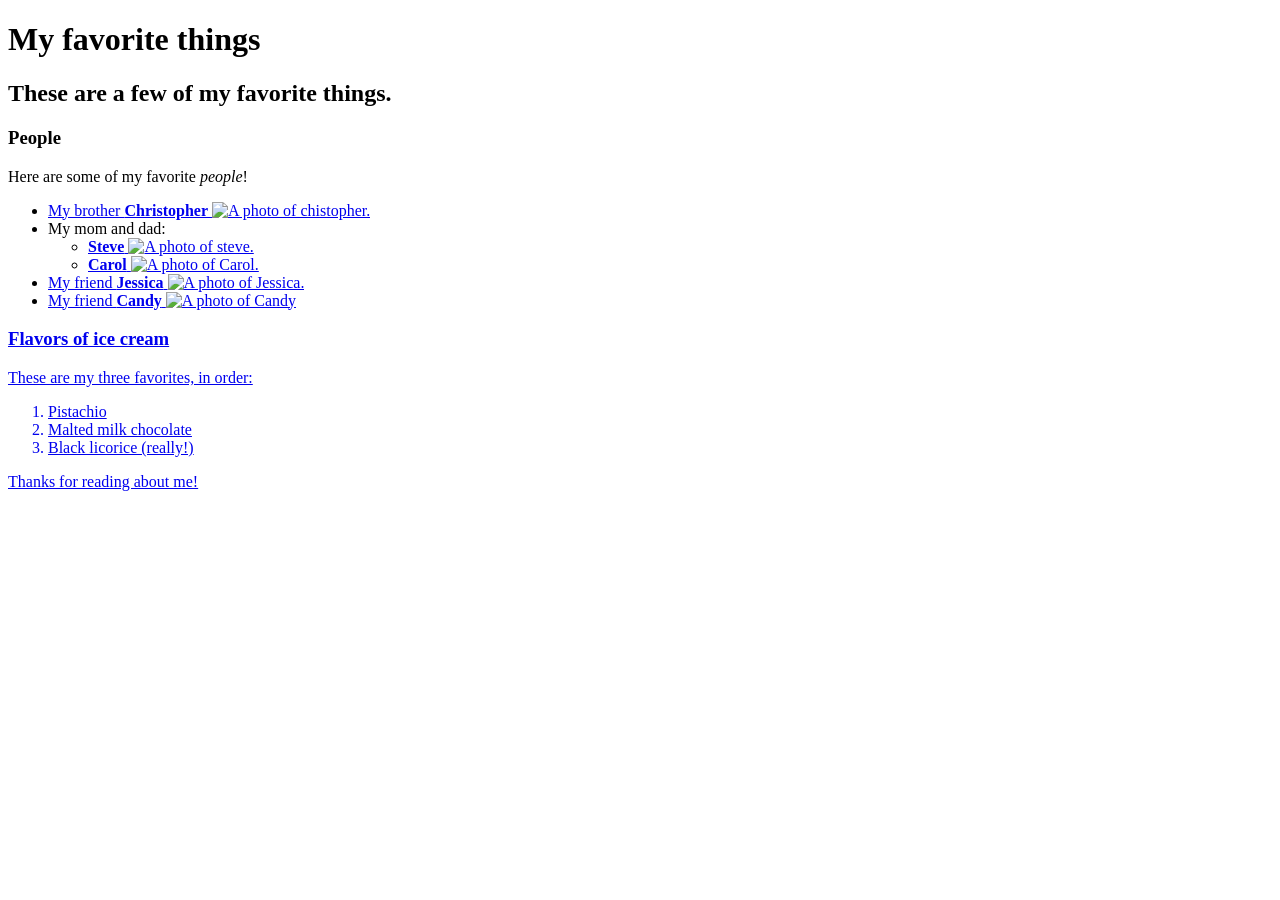
==== favorite-things.html @ 1a087303 "css intro" ====
<!DOCTYPE html>
<html>
  <head>
    <title>Michael's favorite things</title>
  </head>
  <body>
    <h1>My favorite things</h1>
    <h2>These are a few of my favorite things.</h2>

    <h3>People</h3>
    <p>Here are some of my favorite <em>people</em>!</p>
    <ul>
      <li>
        <a
        href="http://www.example.com/christopher.html">My brother <strong>Christopher</strong>
        <img scr="img/christopher.jpeg" alt="A photo of chistopher." >
        </a>
      </li>
      <li>My mom and dad:
        <ul>
          <li>
            <a href="http://www.example.com/steve.html">
              <strong>Steve</strong>
              <img src="img/steve.jpeg" alt="A photo of steve.">
            </a>
          </li>
          <li>
            <a href="http://www.example.com/carol.html">
              <strong>Carol</strong>
              <img src="img/carol.jpeg" alt="A photo of Carol.">
            </a>
          </li>
        </ul>
      </li>
      <li>
        <a href="http://www.example.com/jessica.html">
          My friend <strong>Jessica</strong>
        <img src="img/jessica.jpeg" alt="A photo of Jessica.">
      </li>
      <li>
        <a href="http://www.example.com/candy.html">
          My friend <strong>Candy</strong>
        <img src="img/candy.jpeg" alt="A photo of Candy">
      </li>
    </ul>

    <h3>Flavors of ice cream</h3>
    <p>These are my three favorites, in order:</p>
    <ol>
      <li>Pistachio</li>
      <li>Malted milk chocolate</li>
      <li>Black licorice (really!)</li>
    </ol>

    <p>Thanks for reading about me!</p>
  </body>
</html>
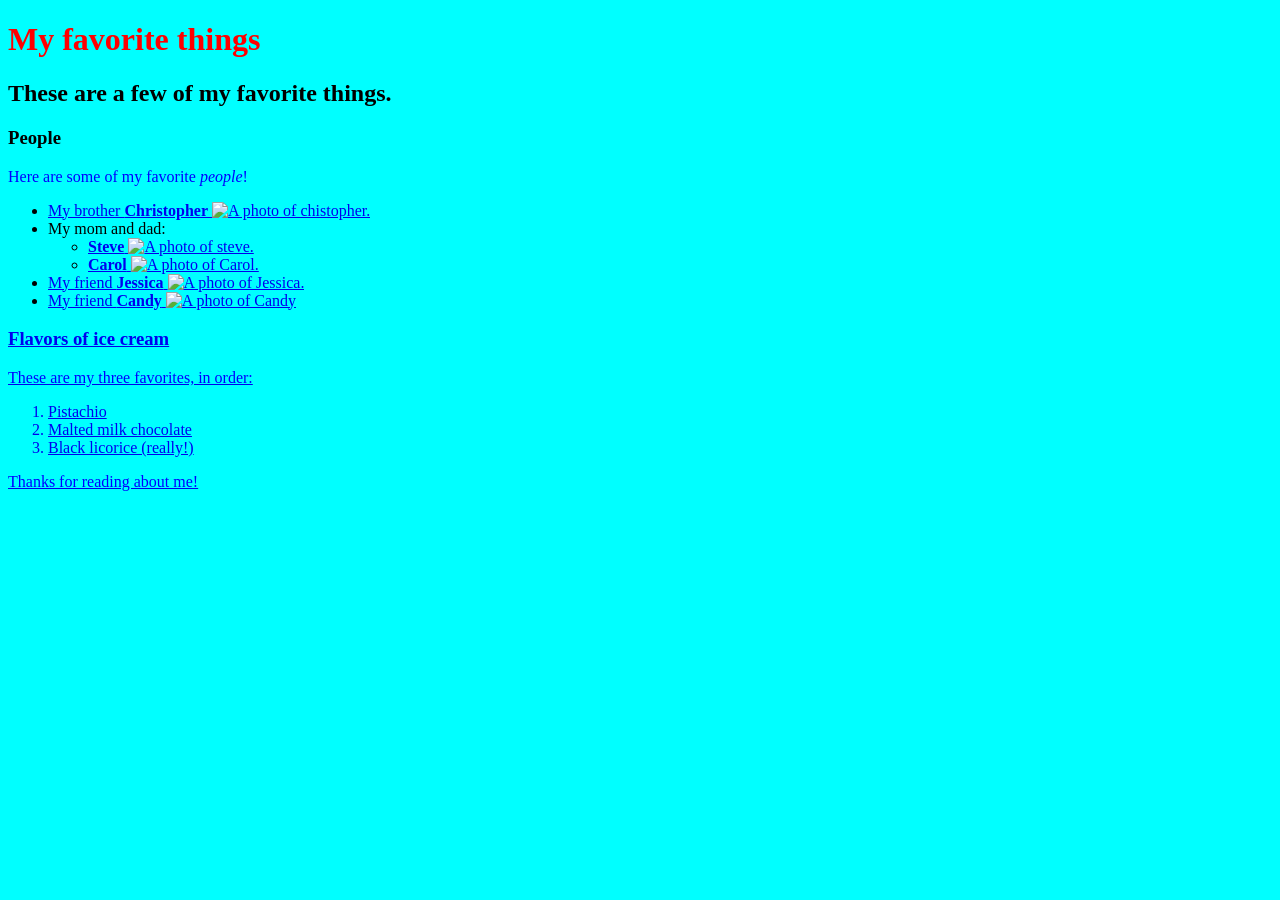
==== commit 23b1d032: "css" ====
--- a/favorite-things.html
+++ b/favorite-things.html
@@ -1,6 +1,7 @@
 <!DOCTYPE html>
 <html>
   <head>
+    <link href="css/styles.css" rel="stylesheet" type="text/css">
     <title>Michael's favorite things</title>
   </head>
   <body>
--- a/css/styles.css
+++ b/css/styles.css
@@ -0,0 +1,4 @@
+h1 {color:red; }
+body {background-color:aqua;}
+p {color:blue;}
+li{text-align: left;}
